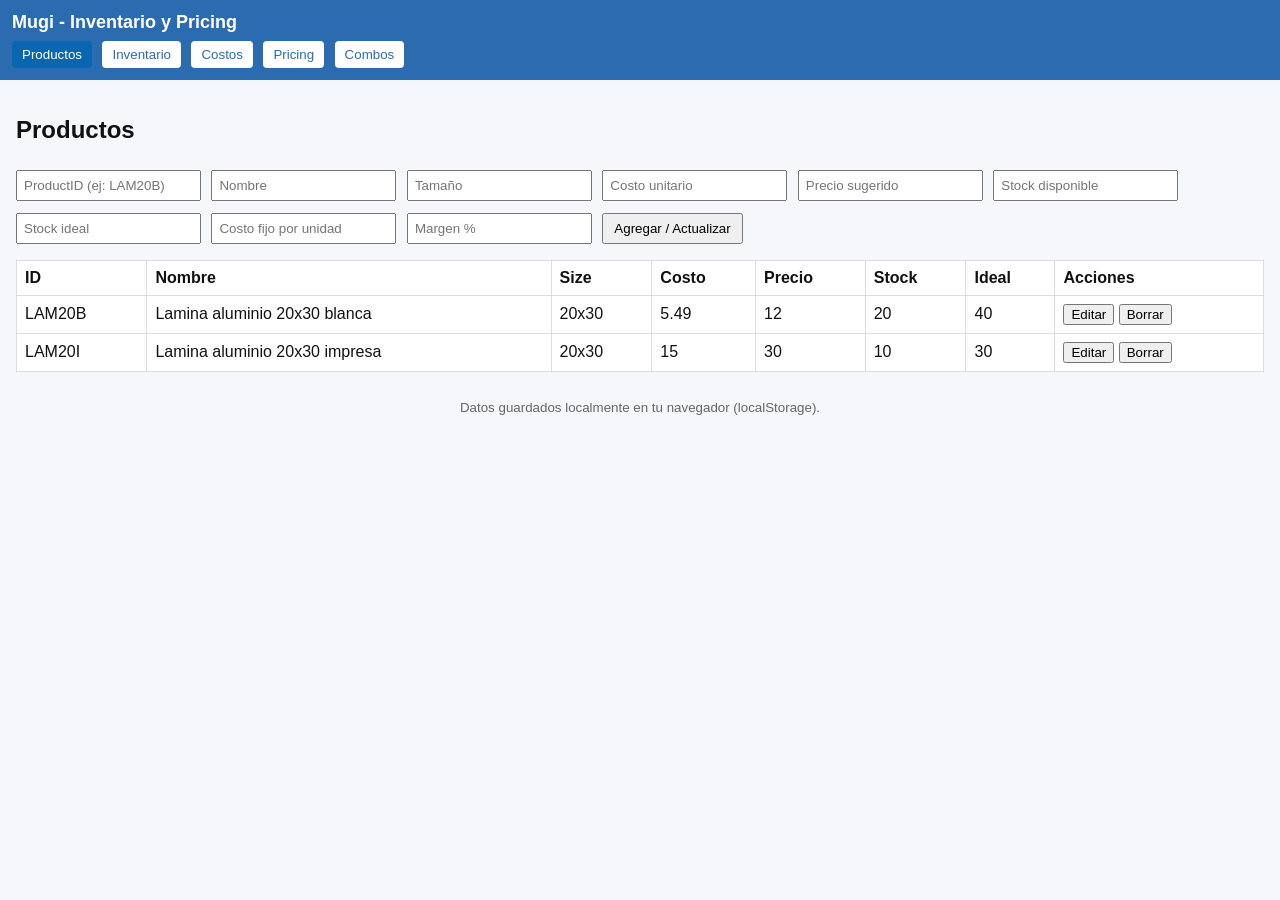
==== webapp/index.html @ a1937c6b "Initial commit: template + webapp + scripts" ====
<!doctype html>
<html lang="es">
<head>
  <meta charset="utf-8" />
  <meta name="viewport" content="width=device-width,initial-scale=1" />
  <title>Mugi - Inventario y Pricing</title>
  <link rel="stylesheet" href="styles.css" />
</head>
<body>
  <header>
    <h1>Mugi - Inventario y Pricing</h1>
    <nav>
      <button data-tab="products" class="active">Productos</button>
      <button data-tab="inventory">Inventario</button>
      <button data-tab="costs">Costos</button>
      <button data-tab="pricing">Pricing</button>
      <button data-tab="combos">Combos</button>
    </nav>
  </header>

  <main>
    <section id="products" class="tab">
      <h2>Productos</h2>
      <form id="productForm">
        <input name="productId" placeholder="ProductID (ej: LAM20B)" required />
        <input name="name" placeholder="Nombre" required />
        <input name="size" placeholder="Tamaño" />
        <input name="unitCost" placeholder="Costo unitario" type="number" step="0.01" />
        <input name="unitPrice" placeholder="Precio sugerido" type="number" step="0.01" />
        <input name="stockAvailable" placeholder="Stock disponible" type="number" />
        <input name="stockIdeal" placeholder="Stock ideal" type="number" />
        <input name="fixedCostShare" placeholder="Costo fijo por unidad" type="number" step="0.01" />
        <input name="targetMargin" placeholder="Margen %" type="number" />
        <button type="submit">Agregar / Actualizar</button>
      </form>
      <table id="productsTable">
        <thead><tr><th>ID</th><th>Nombre</th><th>Size</th><th>Costo</th><th>Precio</th><th>Stock</th><th>Ideal</th><th>Acciones</th></tr></thead>
        <tbody></tbody>
      </table>
    </section>

    <section id="inventory" class="tab" style="display:none">
      <h2>Inventario</h2>
      <button id="refreshInventory">Actualizar inventario</button>
      <table id="inventoryTable"><thead><tr><th>ID</th><th>Nombre</th><th>Stock</th><th>Ideal</th><th>A ordenar</th></tr></thead><tbody></tbody></table>
    </section>

    <section id="costs" class="tab" style="display:none">
      <h2>Costos</h2>
      <div class="costs-grid">
        <div>
          <h3>Costos fijos (mensual)</h3>
          <form id="fixedForm"><input name="item" placeholder="Item" required /><input name="monthlyCost" placeholder="Costo" type="number" step="0.01" required /><button>Agregar</button></form>
          <ul id="fixedList"></ul>
        </div>
        <div>
          <h3>Costos variables</h3>
          <form id="variableForm"><input name="item" placeholder="Item" required /><input name="cost" placeholder="Costo" type="number" step="0.01" required /><button>Agregar</button></form>
          <ul id="variableList"></ul>
        </div>
      </div>
      <div class="settings">
        <h3>Ajustes</h3>
        <label>Margen por defecto % <input id="defaultMargin" type="number" /></label>
        <label>Costo fijo por unidad por defecto <input id="defaultFixedShare" type="number" step="0.01" /></label>
        <label>Umbral stock bajo <input id="stockThreshold" type="number" /></label>
        <button id="saveSettings">Guardar ajustes</button>
      </div>
    </section>

    <section id="pricing" class="tab" style="display:none">
      <h2>Pricing</h2>
      <form id="pricingCalc"><input id="priceProductId" placeholder="ProductID" required /><button>Calcular precio</button></form>
      <pre id="pricingResult"></pre>
      <button id="refreshPricing">Actualizar tabla pricing</button>
      <table id="pricingTable"><thead><tr><th>ID</th><th>Nombre</th><th>Costo</th><th>Costo fijo</th><th>Margen%</th><th>Precio sugerido</th><th>Profit</th></tr></thead><tbody></tbody></table>
    </section>

    <section id="combos" class="tab" style="display:none">
      <h2>Combos</h2>
      <form id="comboForm">
        <input id="comboIds" placeholder="IDs separados por coma (ej: LAM20B,IMTIRA)" />
        <input id="comboQtys" placeholder="Cantidades (ej: 1,2)" />
        <input id="comboDiscount" placeholder="Descuento %" type="number" />
        <button>Calcular combo</button>
      </form>
      <pre id="comboResult"></pre>
    </section>
  </main>

  <footer>
    <small>Datos guardados localmente en tu navegador (localStorage).</small>
  </footer>

  <script src="script.js"></script>
</body>
</html>
---- webapp/styles.css ----
*{box-sizing:border-box;font-family:Arial,Helvetica,sans-serif}
body{margin:0;padding:0;background:#f6f7fb;color:#111}
header{background:#2b6cb0;color:white;padding:12px}
header h1{margin:0;font-size:18px}
nav{margin-top:8px}
nav button{margin-right:6px;padding:6px 10px;border:none;border-radius:4px;background:#fff;color:#2b6cb0;cursor:pointer}
nav button.active{background:#0b66b2;color:#fff}
main{padding:16px}
form input{margin:6px 6px 6px 0;padding:6px}
form button{padding:6px 10px}
table{width:100%;border-collapse:collapse;margin-top:10px;background:#fff}
table th,table td{border:1px solid #ddd;padding:8px;text-align:left}
.costs-grid{display:flex;gap:20px}
.costs-grid div{flex:1;background:#fff;padding:10px;border-radius:6px}
.settings{margin-top:12px;background:#fff;padding:10px;border-radius:6px}
pre{background:#fff;padding:10px;border-radius:6px}
footer{padding:10px;text-align:center;color:#666}
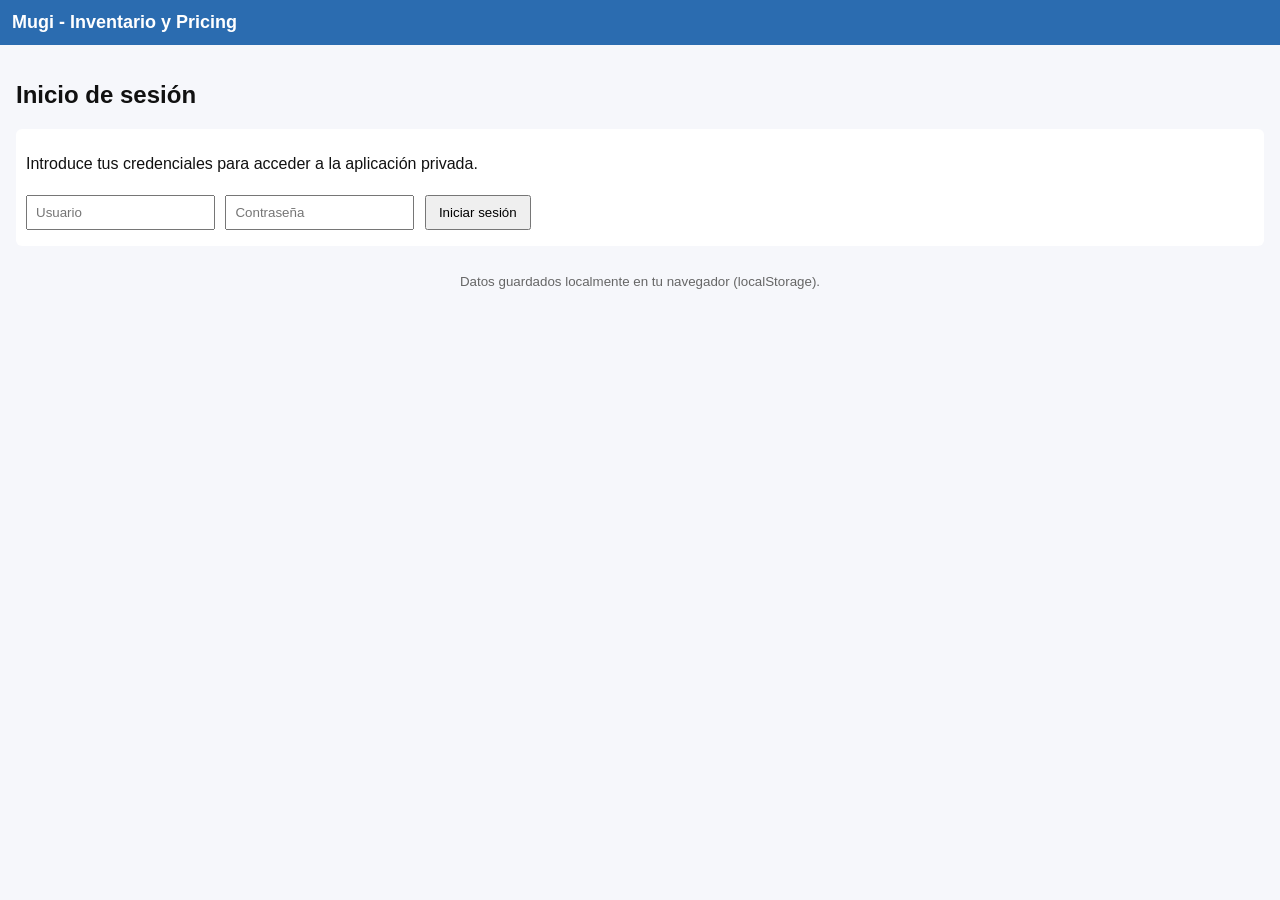
==== commit 39761ea8: "Se agrego el archivo index.html, script.js y styles.css para crear la estructura, funcionalidad y es" ====
--- a/webapp/index.html
+++ b/webapp/index.html
@@ -8,15 +8,41 @@
 </head>
 <body>
   <header>
-    <h1>Mugi - Inventario y Pricing</h1>
+    <div class="header-left">
+      <h1>Mugi - Inventario y Pricing</h1>
+      <nav id="mainNav">
+        <button data-tab="products">Productos</button>
+        <button data-tab="inventory">Inventario</button>
+        <button data-tab="costs">Costos</button>
+        <button data-tab="pricing">Pricing</button>
+        <button data-tab="combos">Combos</button>
+        <button data-tab="private">Privado</button>
+      </nav>
+    </div>
+    <button id="menuToggle" class="menu-toggle" aria-label="Abrir menú">
+      <span></span>
+      <span></span>
+      <span></span>
+    </button>
+  </header>
+
+  <aside id="sideMenu" class="side-menu" aria-hidden="true">
+    <div class="side-menu-header">
+      <strong>Menú</strong>
+      <button id="closeMenu" class="close-menu" aria-label="Cerrar menú">×</button>
+    </div>
     <nav>
-      <button data-tab="products" class="active">Productos</button>
+      <button data-tab="products">Productos</button>
       <button data-tab="inventory">Inventario</button>
       <button data-tab="costs">Costos</button>
       <button data-tab="pricing">Pricing</button>
       <button data-tab="combos">Combos</button>
+      <button data-tab="private">Privado</button>
     </nav>
-  </header>
+    <div class="side-menu-footer">
+      <button id="loginButton">Iniciar sesión</button>
+    </div>
+  </aside>
 
   <main>
     <section id="products" class="tab">
@@ -86,6 +112,31 @@
       </form>
       <pre id="comboResult"></pre>
     </section>
+
+    <section id="private" class="tab" style="display:none">
+      <h2>Inicio de sesión</h2>
+      <div id="privateContent">
+        <div id="loginPanel">
+          <p>Introduce tus credenciales para acceder a la aplicación privada.</p>
+          <form id="loginForm">
+            <input name="username" placeholder="Usuario" required />
+            <input name="password" type="password" placeholder="Contraseña" required />
+            <button type="submit">Iniciar sesión</button>
+          </form>
+        </div>
+        <div id="privateData" style="display:none">
+          <h3>Datos privados de la marca</h3>
+          <p>Nombre de la marca: <strong>Mugi Premium</strong></p>
+          <p>Información reservada para el equipo interno.</p>
+          <ul>
+            <li>Proyección de ventas anual: 24% de crecimiento.</li>
+            <li>Proveedores clave con acceso prioritario.</li>
+            <li>Segmentos de producto con márgenes premium.</li>
+          </ul>
+          <button id="logoutButton">Cerrar sesión</button>
+        </div>
+      </div>
+    </section>
   </main>
 
   <footer>
--- a/webapp/styles.css
+++ b/webapp/styles.css
@@ -1,17 +1,38 @@
 *{box-sizing:border-box;font-family:Arial,Helvetica,sans-serif}
-body{margin:0;padding:0;background:#f6f7fb;color:#111}
-header{background:#2b6cb0;color:white;padding:12px}
+body{margin:0;padding:0;background:#f6f7fb;color:#111;min-height:100vh}
+header{display:flex;align-items:flex-start;justify-content:space-between;background:#2b6cb0;color:white;padding:12px;position:sticky;top:0;z-index:10}
+.header-left{flex:1}
 header h1{margin:0;font-size:18px}
-nav{margin-top:8px}
-nav button{margin-right:6px;padding:6px 10px;border:none;border-radius:4px;background:#fff;color:#2b6cb0;cursor:pointer}
+header nav{margin-top:8px;display:none}
+#mainNav, #menuToggle{display:none}
+.auth-active #menuToggle{display:inline-flex}
+nav button{margin:0;padding:8px 12px;border:none;border-radius:4px;background:#fff;color:#2b6cb0;cursor:pointer;transition:background .2s,color .2s}
 nav button.active{background:#0b66b2;color:#fff}
+.menu-toggle{flex-direction:column;justify-content:space-between;width:36px;height:30px;padding:0;border:none;background:transparent;cursor:pointer}
+.menu-toggle span{display:block;width:100%;height:4px;background:#fff;border-radius:2px}
+.side-menu{position:fixed;top:0;left:-320px;width:280px;height:100%;background:#1f2937;color:#fff;box-shadow:2px 0 12px rgba(0,0,0,.25);padding:16px;transition:left .25s ease;z-index:20;display:flex;flex-direction:column}
+.side-menu.open{left:0}
+.side-menu-header{display:flex;align-items:center;justify-content:space-between;margin-bottom:16px}
+.side-menu-header strong{font-size:16px}
+.close-menu{border:none;background:transparent;color:#fff;font-size:24px;cursor:pointer}
+.side-menu nav{display:flex;flex-direction:column;gap:10px}
+.side-menu nav button{width:100%;text-align:left;background:transparent;border:1px solid rgba(255,255,255,.2);color:#fff;padding:10px 12px;border-radius:6px}
+.side-menu nav button:hover{background:rgba(255,255,255,.08)}
+.side-menu-footer{margin-top:auto}
+.side-menu-footer button{width:100%;padding:10px 12px;border:none;border-radius:6px;background:#38bdf8;color:#0f172a;cursor:pointer}
 main{padding:16px}
-form input{margin:6px 6px 6px 0;padding:6px}
-form button{padding:6px 10px}
+form input, form button{margin:6px 6px 6px 0;padding:8px}
+form button{padding:8px 12px}
 table{width:100%;border-collapse:collapse;margin-top:10px;background:#fff}
 table th,table td{border:1px solid #ddd;padding:8px;text-align:left}
-.costs-grid{display:flex;gap:20px}
-.costs-grid div{flex:1;background:#fff;padding:10px;border-radius:6px}
-.settings{margin-top:12px;background:#fff;padding:10px;border-radius:6px}
+.costs-grid{display:flex;gap:20px;flex-wrap:wrap}
+.costs-grid div{flex:1;min-width:260px;background:#fff;padding:10px;border-radius:6px}
+.settings, #privateContent{margin-top:12px;background:#fff;padding:10px;border-radius:6px}
 pre{background:#fff;padding:10px;border-radius:6px}
 footer{padding:10px;text-align:center;color:#666}
+#privateData p, #privateData ul{margin:0 0 10px}
+#privateData ul{padding-left:20px}
+@media(max-width:900px){header{flex-direction:column;align-items:flex-start}nav{margin-top:10px}}
+@media(max-width:640px){nav button{flex:1;min-width:130px}
+.menu-toggle{align-self:flex-end}}
+
